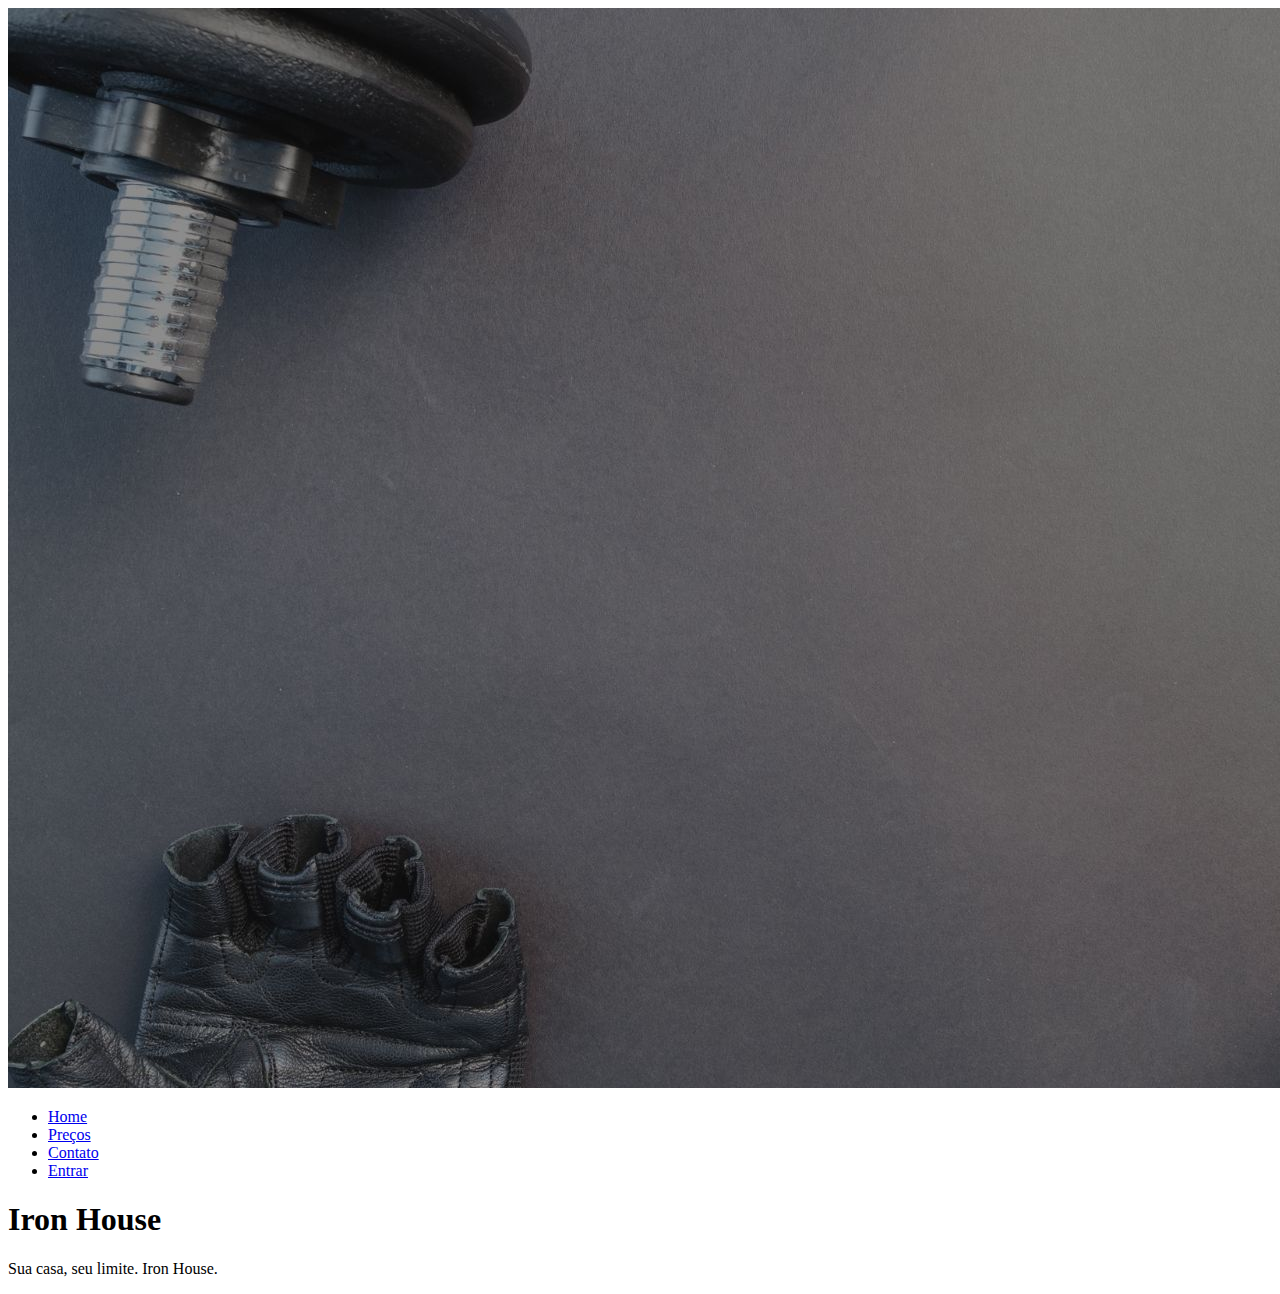
==== Iron_house/index.html @ b5a33d03 "feat: :tada: criando html da barra de navegação e banner" ====
<!DOCTYPE html>
<html lang="en">
<head>
    <meta charset="UTF-8">
    <meta name="viewport" content="width=device-width, initial-scale=1.0">
    <title>hdc Host</title>
    <link rel="stylesheet" href="css/style.css">
    <!-- Ícones -->
    <link rel="stylesheet" 
    href="https://cdnjs.cloudflare.com/ajax/libs/font-awesome/6.7.2/css/all.min.css" 
    integrity="sha512-Evv84Mr4kqVGRNSgIGL/F/aIDqQb7xQ2vcrdIwxfjThSH8CSR7PBEakCr51Ck+w+/U6swU2Im1vVX0SVk9ABhg==" 
    crossorigin="anonymous" 
    referrerpolicy="no-referrer" />
</head>
<body>
    <div class="container">
        <div class="nav_container">
            <nav>
                <a href="#">
                    <img src="img/img1.jpg" alt="Baner da academia">
                </a>
                <ul class="navbar_items">
                    <li><a href="#">Home</a></li>
                    <li><a href="#">Preços</a></li>
                    <li><a href="#">Contato</a></li>
                    <li><a href="#" class="deafault-btn">Entrar</a></li>
                </ul>
                <main>
                    <div class="main_banner">
                        <h1>Iron House</h1>
                        <p>Sua casa, seu limite. Iron House.</p>
                    </div>
                </main>
            </nav>
        </div>
    </div>

</body>
</html>
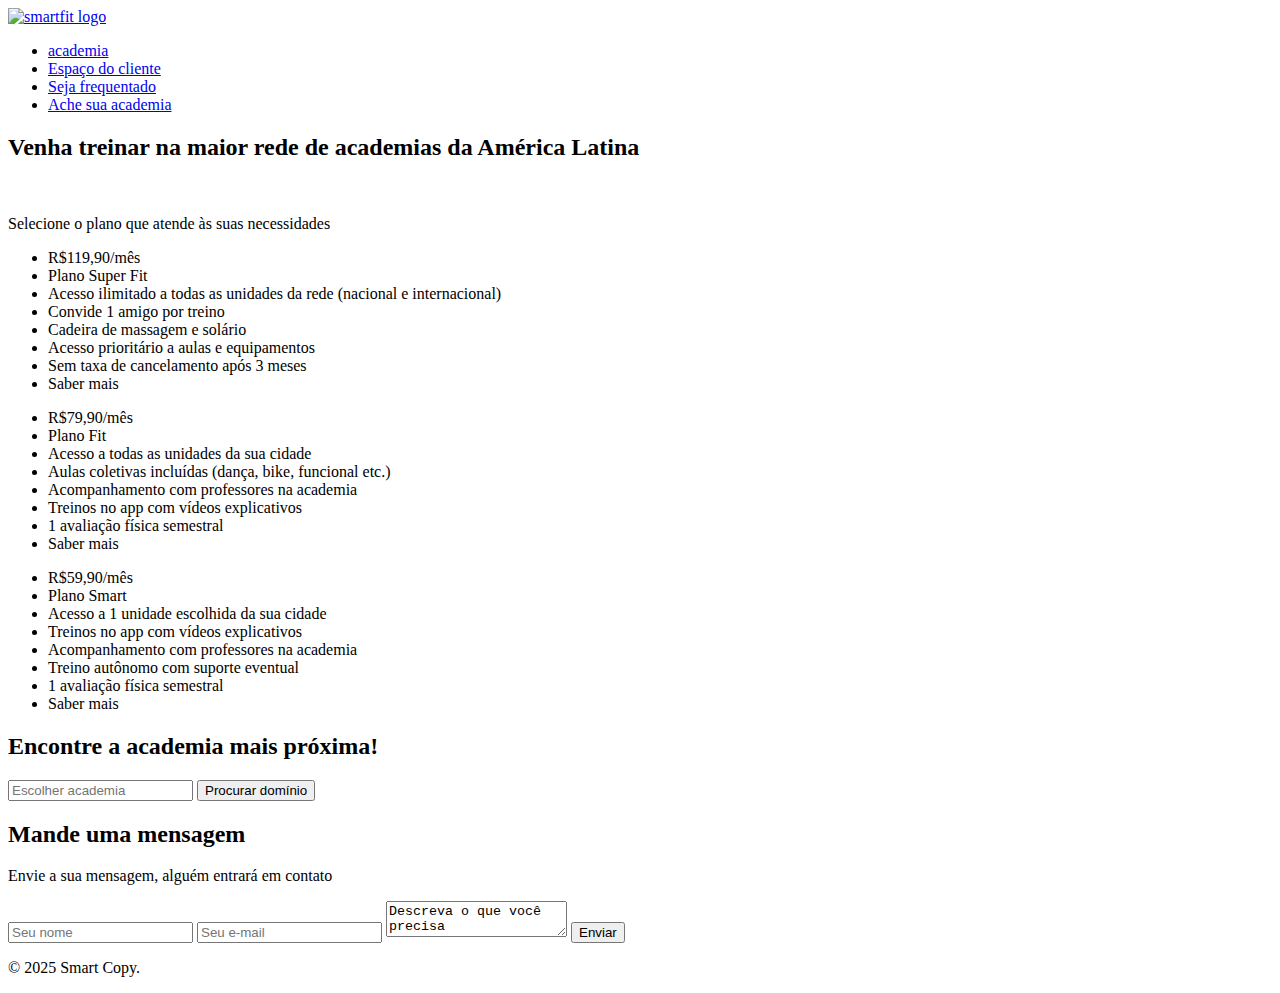
==== commit d0c9a3d6: "feat: Finalizando o html" ====
--- a/Iron_house/index.html
+++ b/Iron_house/index.html
@@ -1,39 +1,109 @@
 <!DOCTYPE html>
 <html lang="en">
-<head>
-    <meta charset="UTF-8">
-    <meta name="viewport" content="width=device-width, initial-scale=1.0">
-    <title>hdc Host</title>
-    <link rel="stylesheet" href="css/style.css">
-    <!-- Ícones -->
-    <link rel="stylesheet" 
-    href="https://cdnjs.cloudflare.com/ajax/libs/font-awesome/6.7.2/css/all.min.css" 
-    integrity="sha512-Evv84Mr4kqVGRNSgIGL/F/aIDqQb7xQ2vcrdIwxfjThSH8CSR7PBEakCr51Ck+w+/U6swU2Im1vVX0SVk9ABhg==" 
-    crossorigin="anonymous" 
-    referrerpolicy="no-referrer" />
-</head>
-<body>
+  <head>
+    <meta charset="UTF-8" />
+    <meta name="viewport" content="width=device-width, initial-scale=1.0" />
+    <title>Smart fit</title>
+    <link rel="stylesheet" href="css/style.css" />
+  </head>
+  <body>
     <div class="container">
-        <div class="nav_container">
-            <nav>
-                <a href="#">
-                    <img src="img/img1.jpg" alt="Baner da academia">
-                </a>
-                <ul class="navbar_items">
-                    <li><a href="#">Home</a></li>
-                    <li><a href="#">Preços</a></li>
-                    <li><a href="#">Contato</a></li>
-                    <li><a href="#" class="deafault-btn">Entrar</a></li>
-                </ul>
-                <main>
-                    <div class="main_banner">
-                        <h1>Iron House</h1>
-                        <p>Sua casa, seu limite. Iron House.</p>
-                    </div>
-                </main>
-            </nav>
-        </div>
+      <div class="navbar-container">
+        <nav>
+          <a href="#">
+            <img src="img/Smart_Fit_logo.svg.png" alt=" smartfit logo" class="logo" />
+          </a>
+          <ul class="navbar-items">
+            <li><a href="#">academia</a></li>
+            <li><a href="#">Espaço do cliente</a></li>
+            <li><a href="#">Seja frequentado</a></li>
+            <li><a href="#" class="default-btn">Ache sua academia</a></li>
+          </ul>
+        </nav>
+      </div>
+      <main>
+        <div class="main-banner"></div>
+        <section class="pricing-container">
+            <h2>Venha treinar <b>na maior rede de academias da América Latina</b></h2>
+            <br>
+            <p>Selecione o plano que atende às suas necessidades</p>
+            <div class="plans-container">
+                <div class="plan">
+                    <ul>
+                        <li class="price">R$119,90/mês</li>
+                        <li class="plan-name">Plano Super Fit</li>
+                        <li>Acesso ilimitado a todas as unidades da rede (nacional e internacional)</li>
+                        <li>Convide 1 amigo por treino</li>
+                        <li>Cadeira de massagem e solário</li>
+                        <li>Acesso prioritário a aulas e equipamentos</li>
+                        <li>Sem taxa de cancelamento após 3 meses</li>
+                        <li class="plan-btn">Saber mais</li>
+                    </ul>
+                </div>
+        
+                <div class="plan">
+                    <ul>
+                        <li class="price">R$79,90/mês</li>
+                        <li class="plan-name">Plano Fit</li>
+                        <li>Acesso a todas as unidades da sua cidade</li>
+                        <li>Aulas coletivas incluídas (dança, bike, funcional etc.)</li>
+                        <li>Acompanhamento com professores na academia</li>
+                        <li>Treinos no app com vídeos explicativos</li>
+                        <li>1 avaliação física semestral</li>
+                        <li class="plan-btn">Saber mais</li>
+                    </ul>
+                </div>
+        
+                <div class="plan">
+                    <ul>
+                        <li class="price recommended">R$59,90/mês</li>
+                        <li class="plan-name">Plano Smart</li>
+                        <li>Acesso a 1 unidade escolhida da sua cidade</li>
+                        <li>Treinos no app com vídeos explicativos</li>
+                        <li>Acompanhamento com professores na academia</li>
+                        <li>Treino autônomo com suporte eventual</li>
+                        <li>1 avaliação física semestral</li>
+                        <li class="plan-btn recommended">Saber mais</li>
+                    </ul>
+                </div>
+        </section>
+        
+        <section class="searchdomain-container">
+          <h2>Encontre a academia <b>mais próxima!</b></h2>
+          <form>
+            <input
+              type="text"
+              name="domain"
+              id="domain"
+              placeholder="Escolher academia"
+            />
+            <input type="submit" value="Procurar domínio" />
+          </form>
+        </section>
+        <section class="contact-container">
+          <h2>Mande uma mensagem</h2>
+          <p>
+            Envie a sua mensagem, alguém entrará em
+            contato
+          </p>
+          <form>
+            <input type="text" name="name" id="name" placeholder="Seu nome" />
+            <input
+              type="email"
+              name="email"
+              id="email"
+              placeholder="Seu e-mail"
+            />
+            <textarea name="message" id="message">
+Descreva o que você precisa</textarea
+            >
+            <input type="submit" value="Enviar" />
+          </form>
+        </section>
+      </main>
+      <footer>
+        <p>&copy; 2025 Smart Copy.</p>
+      </footer>
     </div>
-
-</body>
-</html>+  </body>
+</html> 